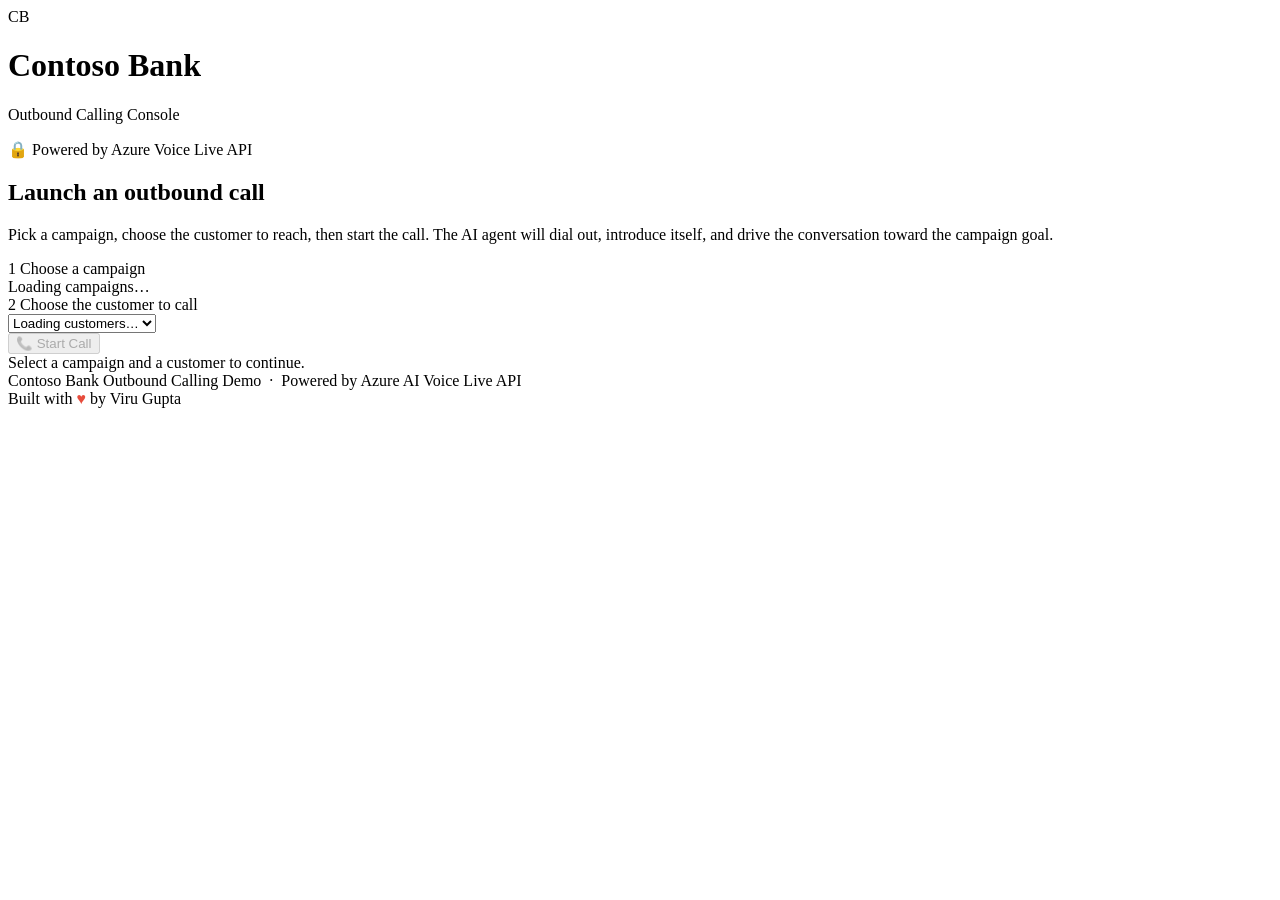
==== server/static/index.html @ c5ad837c "Initial commit: outbound voice-agent app (Azure Voice Live) with sales and collections campaigns" ====
<!DOCTYPE html>
<html lang="en">
<head>
    <meta charset="UTF-8" />
    <meta name="viewport" content="width=device-width, initial-scale=1.0" />
    <title>Contoso Bank — Outbound Calling Console</title>
    <link rel="preconnect" href="https://fonts.googleapis.com">
    <link rel="preconnect" href="https://fonts.gstatic.com" crossorigin>
    <link href="https://fonts.googleapis.com/css2?family=Inter:wght@400;500;600;700;800&display=swap" rel="stylesheet">
    <link rel="stylesheet" href="/static/styles.css">
</head>
<body>
    <header>
        <div class="logo">
            <div class="logo-icon">CB</div>
            <div>
                <h1>Contoso Bank</h1>
                <p>Outbound Calling Console</p>
            </div>
        </div>
        <div style="display:flex;align-items:center;gap:0.75rem;z-index:1;">
            <div class="header-badge">🔒 Powered by Azure Voice Live API</div>
        </div>
    </header>

    <main class="console">
        <section class="console-intro">
            <h2>Launch an outbound call</h2>
            <p>Pick a campaign, choose the customer to reach, then start the call. The
               AI agent will dial out, introduce itself, and drive the conversation
               toward the campaign goal.</p>
        </section>

        <section class="console-step">
            <div class="step-heading"><span class="step-num">1</span> Choose a campaign</div>
            <div class="campaign-grid" id="campaign-grid">
                <div class="campaign-loading">Loading campaigns…</div>
            </div>
        </section>

        <section class="console-step">
            <div class="step-heading"><span class="step-num">2</span> Choose the customer to call</div>
            <div class="customer-picker">
                <select id="customer-select" class="customer-select">
                    <option value="">Loading customers…</option>
                </select>
                <div class="customer-detail" id="customer-detail"></div>
            </div>
        </section>

        <section class="console-launch">
            <button class="btn btn-start btn-launch" id="btn-launch" disabled>
                📞 Start Call
            </button>
            <div class="launch-hint" id="launch-hint">Select a campaign and a customer to continue.</div>
        </section>
    </main>

    <footer>
        Contoso Bank Outbound Calling Demo &nbsp;·&nbsp; Powered by Azure AI Voice Live API
        <br>Built with <span style="color:#e74c3c">&hearts;</span> by Viru Gupta
    </footer>

    <script src="/static/console.js"></script>
</body>
</html>
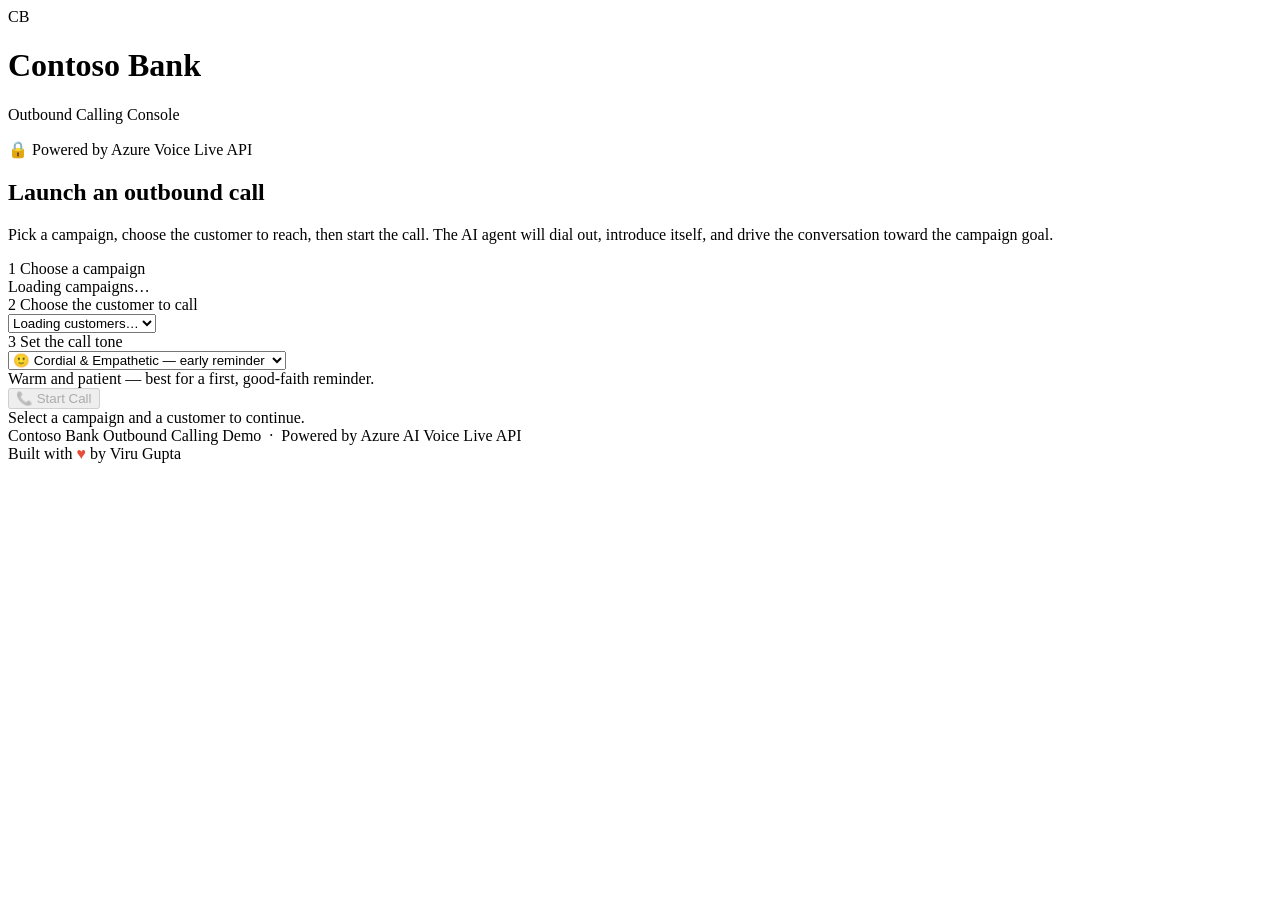
==== commit 048d2386: "Add life insurance personas (sales + premium recovery), grounded premium negotiation, and domain-neu" ====
--- a/server/static/index.html
+++ b/server/static/index.html
@@ -48,6 +48,19 @@
             </div>
         </section>
 
+        <section class="console-step">
+            <div class="step-heading"><span class="step-num">3</span> Set the call tone</div>
+            <div class="customer-picker">
+                <select id="tone-select" class="customer-select">
+                    <option value="cordial">🙂 Cordial &amp; Empathetic — early reminder</option>
+                    <option value="firm">💬 Firm &amp; Professional — follow-up</option>
+                    <option value="stern">⚠️ Stern &amp; Urgent — final notice</option>
+                    <option value="aggressive">🔴 Aggressive &amp; Assertive — hardest push</option>
+                </select>
+                <div class="launch-hint" id="tone-hint">Warm and patient — best for a first, good-faith reminder.</div>
+            </div>
+        </section>
+
         <section class="console-launch">
             <button class="btn btn-start btn-launch" id="btn-launch" disabled>
                 📞 Start Call
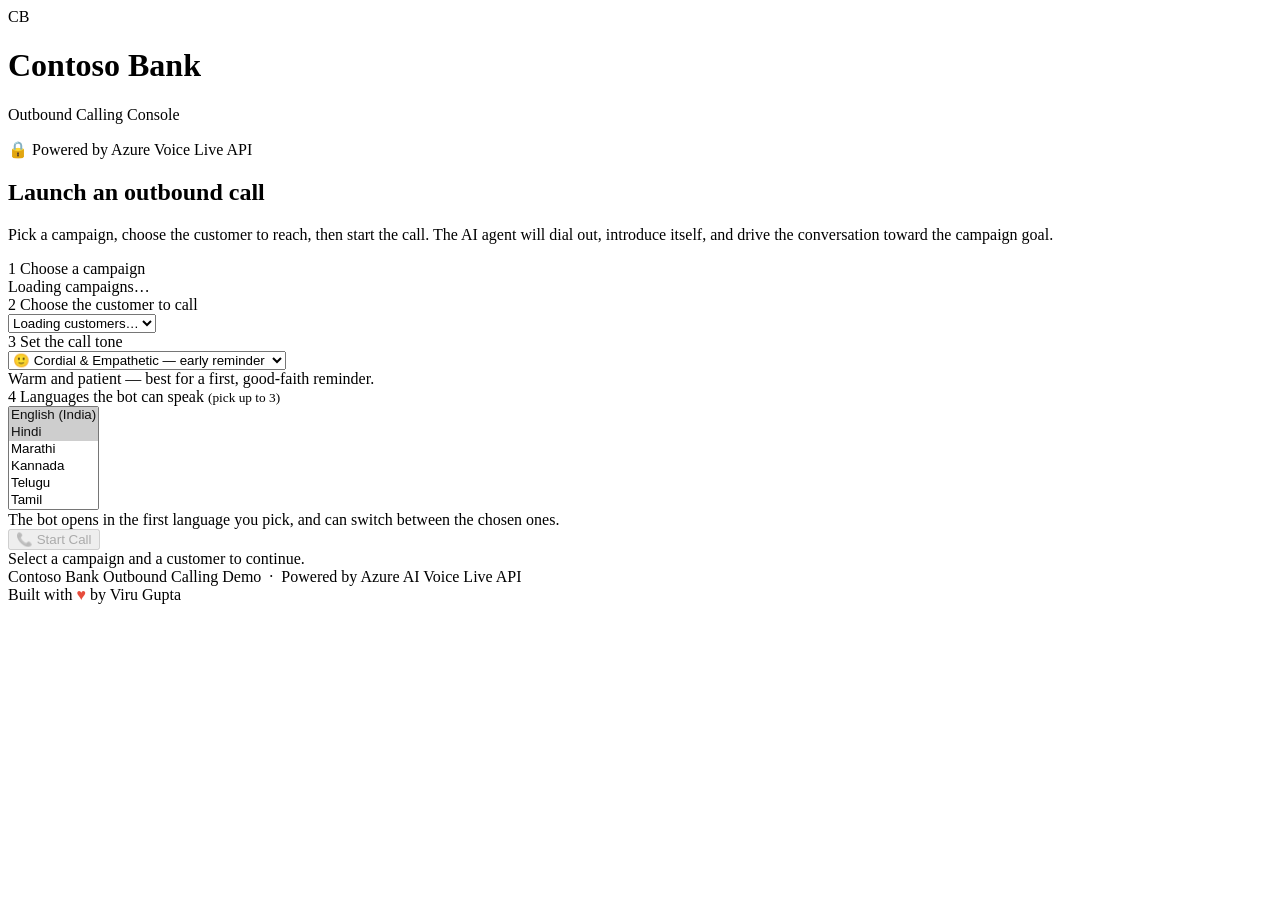
==== commit 018fdab2: "Add language soft-coupling: operator multi-select (up to 3) languages, per-language STT + language p" ====
--- a/server/static/index.html
+++ b/server/static/index.html
@@ -61,6 +61,25 @@
             </div>
         </section>
 
+        <section class="console-step">
+            <div class="step-heading"><span class="step-num">4</span> Languages the bot can speak <small>(pick up to 3)</small></div>
+            <div class="customer-picker">
+                <select id="lang-select" class="customer-select" multiple size="6">
+                    <option value="english" selected>English (India)</option>
+                    <option value="hindi" selected>Hindi</option>
+                    <option value="marathi">Marathi</option>
+                    <option value="kannada">Kannada</option>
+                    <option value="telugu">Telugu</option>
+                    <option value="tamil">Tamil</option>
+                    <option value="gujarati">Gujarati</option>
+                    <option value="odia">Odia (Oriya)</option>
+                    <option value="bengali">Bengali</option>
+                    <option value="malayalam">Malayalam</option>
+                </select>
+                <div class="launch-hint" id="lang-hint">The bot opens in the first language you pick, and can switch between the chosen ones.</div>
+            </div>
+        </section>
+
         <section class="console-launch">
             <button class="btn btn-start btn-launch" id="btn-launch" disabled>
                 📞 Start Call
